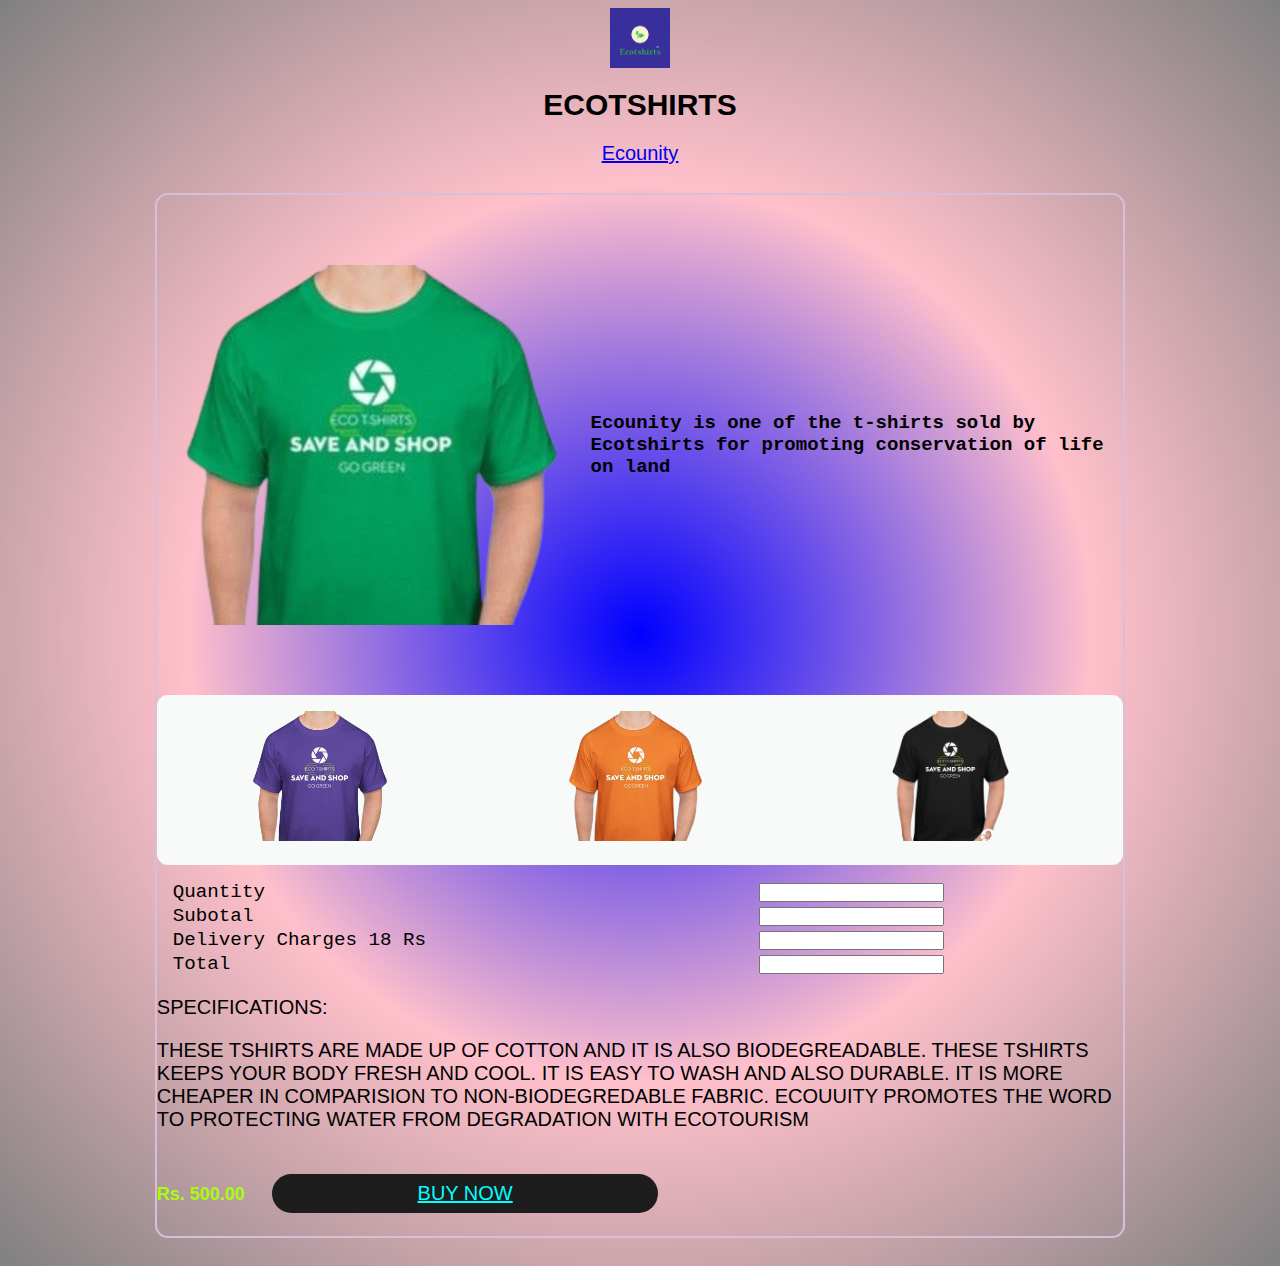
==== dashboard/index.html @ c71c5325 "Add files via upload" ====
<!DOCTYPE html>
<html lang="en">
<head>
  <meta charset="UTF-8">
  <meta name="viewport" content="width=device-width, initial-scale=1.0">
  <link rel="stylesheet" href="./style.css">
  <title>Ecofriendlytshirts</title>
</head>
<body>
  <img src="./TM.png" width="60px">
  <h1>Ecotshirts</h1>
  <center><a href="./shop.html">Ecounity</a></center>
  <div class="container">
     <div class="right-box">
      <div class="main-image-box">
        <img src="./Ecogreen2-removebg-preview.png" id="mainimage" class="mainimage">
        <h4>Ecounity is one of the t-shirts sold by Ecotshirts for promoting conservation of life on land</h4>
      </div>
      <div class="smallimages">
        <div class="image-box"><img src="./Purple2-removebg-preview.png" class="image"></div>
        <div class="image-box"><img src="./Orange-removebg-preview.png" class="image"></div>
        <div class="image-box"><img src="./blak-removebg-preview.png" class="image"></div>
      </div>
         <table cellspacing="0" class="inputs">
      <tr>
        <td>Quantity</td>
        <td align="right"><input type="number" id="first"></td>
      </tr>
      <tr>
        <td>Subotal</td>
        <td align="right"><input type="number" id="second"></td>
      </tr>
      <tr>
        <td>Delivery Charges 18 Rs</td>
        <td align="right"><input type="number" id="third"></td>
      </tr>
      <tr>
        <td>Total</td>
        <td align="right"><input type="number" id="fourth"></td>
      </tr>
     </table>
     <p>Specifications:</p>
     <p>These tshirts are made up of Cotton and it is also biodegreadable. These tshirts keeps your body fresh and cool. 
      It is easy to wash and also durable. It is more cheaper in comparision to non-biodegredable fabric. EcoUuity promotes the word to protecting water from degradation with Ecotourism</p>
      <div class="details-box">
      <h5>Rs. 500.00</h5>
      <button><a href="https://pages.razorpay.com/pl_NQ2R9kiIwBQd0Z/view">Buy Now</a></button>
     </div>
  </div>
  <script>
    let mainimage = document.getElementById("mainimage");
    let smallimages = document.getElementsByClassName("image");
    smallimages[0].onclick = ()=>{
      mainimage.src = smallimages[0].src;
    }
    smallimages[1].onclick = ()=>{
      mainimage.src = smallimages[1].src;
    }
    smallimages[2].onclick = ()=>{
      mainimage.src = smallimages[2].src;
    }

    function cart() {
      var a, b, c, d;
      a=document.getElementById("first").value;
      b=a*500;
      document.getElementById("second").value=b;
      c=(b*0)/100
      document.getElementById("third").value=c;
      d=b+c;
      document.getElementById("fourth").value=d;
    }
    let ans= document.getElementById("first");
    ans.addEventListener("keyup",cart);
  </script>
  </body>
</html>
---- dashboard/style.css ----
.container {
  margin: 28px;
  display: flex;
  justify-content: center;
  text-align: left;
}

body {
  background: radial-gradient(blue, pink, grey);
}
.smallimages {
  display: flex;
  justify-content: space-around;
  padding: 8px;
  align-items: center;
  background-color: #f7faf8;
  border-radius: 11px;
  padding: 15px 10px;
}
h1 {
  font-family: 'Gill Sans', 'Gill Sans MT', Calibri, 'Trebuchet MS', sans-serif;
  text-transform: uppercase;
  font-size: 30px;
  text-align: center;
  text-overflow: clip;
}

h4 {
  font-family: 'Courier New', Courier, monospace;
  font-size: 19px;
}
p {
  font-size: 20px;
  font-family: 'Segoe UI', Tahoma, Geneva, Verdana, sans-serif;
  text-transform: uppercase;
  margin-top: 20px;
}

p:hover {
  background-color: aqua;
}

.right-box {
  width: 80%;
  height: 150%;
  border: 2px solid thistle;
  border-radius: 13px;
}
.main-image-box {
  padding: 70px 0px;
  width: 100%;
  border-radius: 11px;
  display: flex;
  align-items: center;
  justify-content: center;
}
.mainimage {
  height: 360px;
  width: auto;
}

.image-box {
  margin: 0px 8px 8px 0px;
  height: 130px;
  width: 120px;
  cursor: pointer;
  border: 1px solid honeydew;
  border-radius: 5px;
  display: flex;
  align-items: center;
  justify-content: center;
}
.image {
  height: 100%;
  width: auto;
  row-gap: 12px;
}
.details-box {
  width: 50%;
  padding-left: 30px;
  display: contents;
}
.details-box h1 {
  color: rgb(15, 240, 192);
}
.inputs {
  width: 80%;
  justify-content: space-between;
  margin: 15px;
  text-align: left;
}
td {
  font-size: larger;
  font-family: 'Courier New', Courier, monospace;
}
td input {
  height: 13px;
}

button {
  border: none;
  background-color: rgb(28, 29, 28);
  font-family: 'Lucida Sans', 'Lucida Sans Regular', 'Lucida Grande', 'Lucida Sans Unicode', Geneva, Verdana, sans-serif;
  font-size: larger;
  padding: 8px;
  outline: none;
  border-radius: 20px;
  text-align: center;
  margin-top: 8px;
  width: 40%;
  color: rgb(241, 22, 22);
  text-transform: uppercase;
  cursor: pointer;
  display: inline-block;
  margin: 23px;
}
button a {
  color: aqua;
}
button:hover {
  background-color: rgb(183, 177, 177);
}

h5 {
  font-family: 'Franklin Gothic Medium', 'Arial Narrow', Arial, sans-serif;
  font-size: 18px;
  display: contents;
  color: rgb(168, 253, 11);
}

img {
  display: block;
  margin-left: auto;
  margin-right: auto;
  width: 60px;
}

a {
  font-size: 20px;
  font-family: 'Franklin Gothic Medium', 'Arial Narrow', Arial, sans-serif;
}
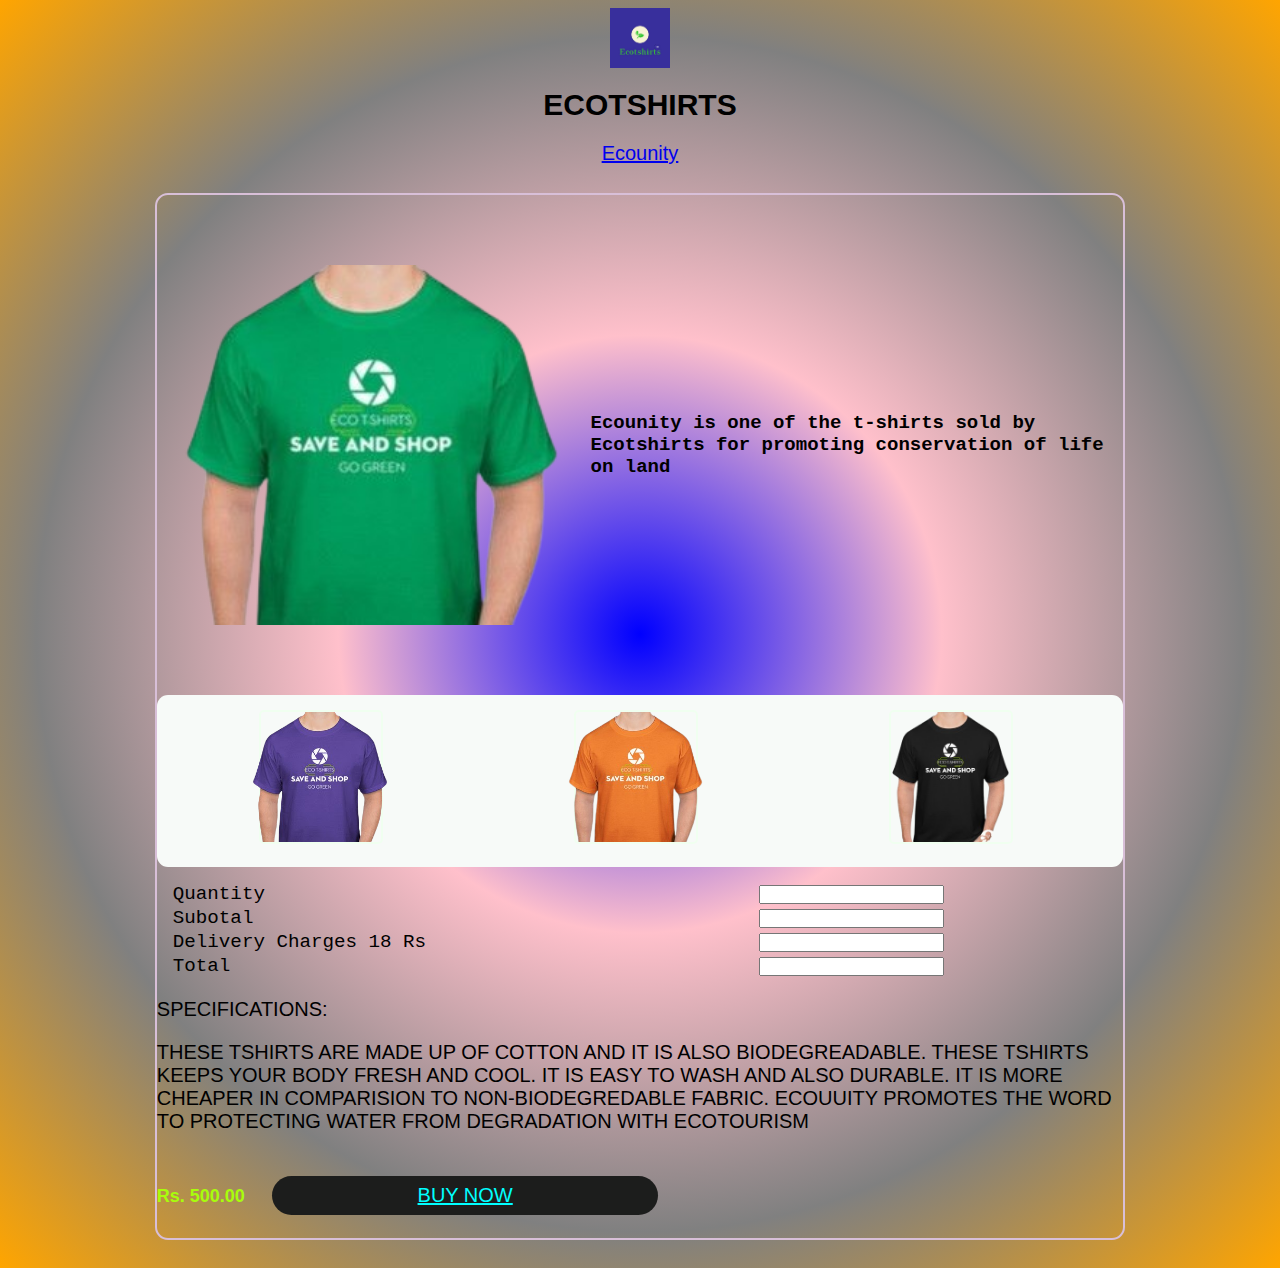
==== commit 84697e56: "Add files via upload" ====
--- a/dashboard/index.html
+++ b/dashboard/index.html
@@ -9,7 +9,7 @@
 <body>
   <img src="./TM.png" width="60px">
   <h1>Ecotshirts</h1>
-  <center><a href="./shop.html">Ecounity</a></center>
+  <center><a href="./404.html">Ecounity</a></center>
   <div class="container">
      <div class="right-box">
       <div class="main-image-box">
--- a/dashboard/style.css
+++ b/dashboard/style.css
@@ -6,7 +6,9 @@
 }
 
 body {
-  background: radial-gradient(blue, pink, grey);
+  background: radial-gradient(blue, pink, grey, orange);
+  background-position: center;
+  background-size: cover;
 }
 .smallimages {
   display: flex;
@@ -64,7 +66,7 @@
   height: 130px;
   width: 120px;
   cursor: pointer;
-  border: 1px solid honeydew;
+  border: 2px solid honeydew;
   border-radius: 5px;
   display: flex;
   align-items: center;
